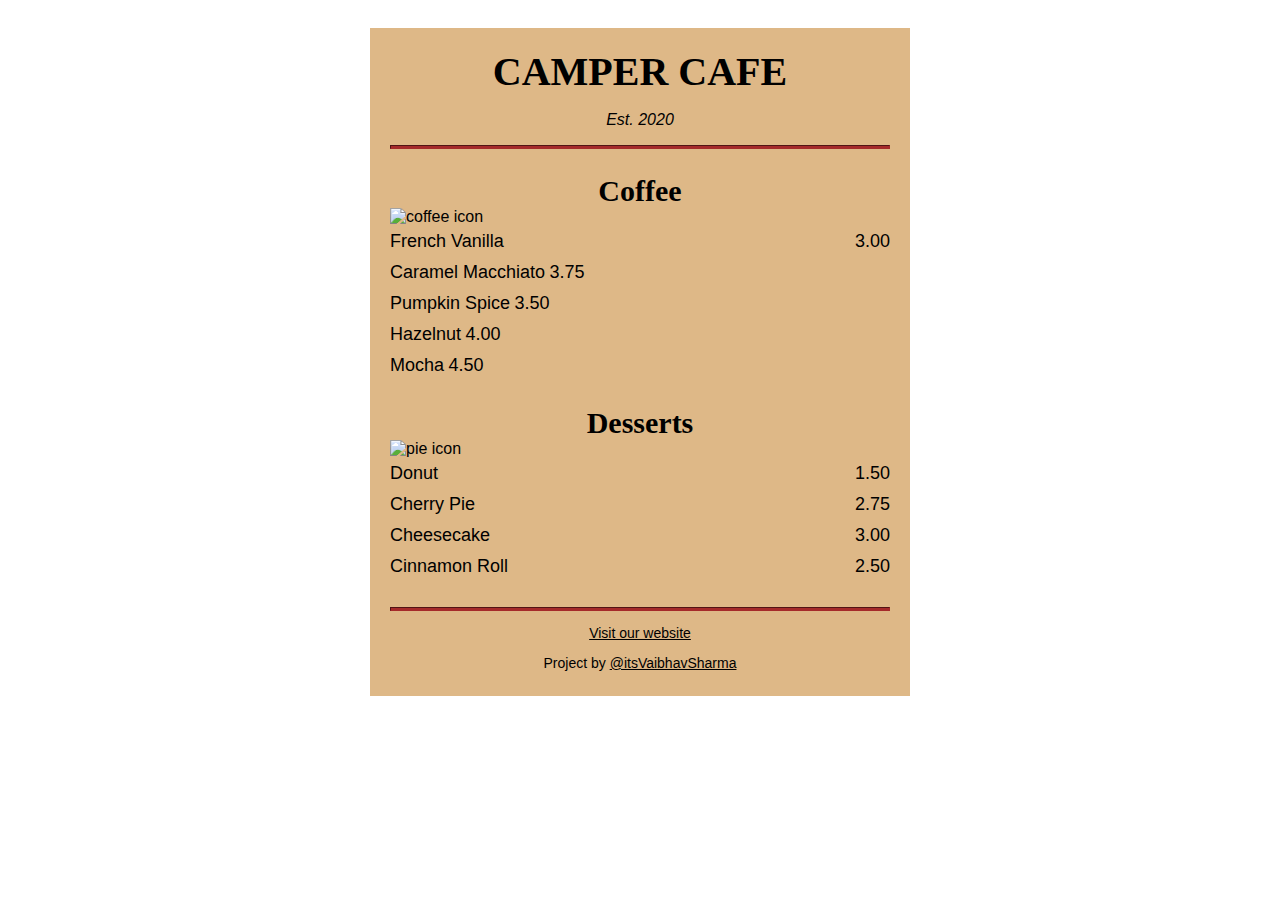
==== CafeMenu/index.html @ 0db77c47 "CafeMenu Added" ====
<!DOCTYPE html>
<html lang="en">


<head>
    <!--Up until now, you have been limited regarding the presentation and appearance of the content you create. To start taking control, add a style element within the head element.-->
    
     <!--You can add style to an element by specifying it in the style element and setting a property for it like this:
            element {
            property: value;
            }
         Center your h1 element by setting its text-align property to the value center.-->
    <!--You now have three type selectors with the exact same styling. You can add the same group of styles to many elements by creating a list of selectors. Each selector is separated with commas like this:-->

    <!--  <style>
        h1, h2, p {
            text-align: center;
        }
       </style> -->

       <!--you have styled three elements by writing CSS inside the style tags. This works, but since there will be many more styles, it's best to put all the styles in a separate file and link to it.-->

       <!--Now you need to link the styles.css file so the styles will be applied again. Nest a self-closing link element in the head element. Give it a rel attribute value stylesheet and an href attribute value of styles.css.-->
       <link rel="stylesheet" href="styles.css"/>
    <title>Cafe Menu</title>
    <meta charset="UTF-8">
    <!--For the styling of the page to look similar on mobile as it does on a desktop or laptop, you need to add a meta element with a special content attribute. Add the following within the head element:-->
    <meta name="viewport" content="width=device-width initial-scale=1.0"/>


</head>
<body>
    <!--The div element is used mainly for design layout purposes unlike the other content elements you have used so far. Add a div element inside the body element and then move all the other elements inside the new div.-->
    <!--To apply the class's styling to the div element, add a class attribute to the div element's opening tag and set its value to menu.-->
    
    <div class="menu">
    <main>

        <h1>CAMPER CAFE</h1>
        <p class="established">Est. 2020</p>
        <!--You can use an hr element to display a divider between sections of different content. First, add an hr element between the p element with the class established and the first section element. Note that hr elements are self closing.-->
        <hr>
        <section>
            <h2>Coffee</h2>
            <img src="https://cdn.freecodecamp.org/curriculum/css-cafe/coffee.jpg" alt="coffee icon">
            <!--It’s looking good. Time to start adding some menu items. Add an empty article element under the Coffee heading. It will contain a flavor and price of each coffee you currently offer.-->
            <!--That is kind of what you want, but now it would be nice if the flavor and price were on the same line. p elements are block-level elements, so they take up the entire width of their parent element. To get them on the same line, you need to apply some styling to the p elements so they behave more like inline elements. To do that, start by adding a class attribute with the value item to the first article element under the Coffee heading.-->
            
            <article class="item">
                <!--The flavors and prices are currently stacked on top of each other and centered with their respective p elements. It would be nice if the flavor was on the left and the price was on the right. Add the class name flavor to the French Vanilla p element.-->
                <!--That worked, but there is still a little space on the right of the price. You could keep trying various percentages for the widths. Instead, use the back space key on your keyboard to move the p element with the class price next to the p element with the class flavor so that they are on the same line in the editor. Make sure there is no space between them.-->
                <!--Now go ahead and change both the flavor and price class' widths to be 50% again.-->
                <p class="flavor">French Vanilla</p><p class="price">3.00</p>
              </article>
              <article class="item">
                <p>Caramel Macchiato</p>
                <p>3.75</p>
              </article>
              <article class="item">
                <p>Pumpkin Spice</p>
                <p>3.50</p>
              </article>
              <article class="item">
                <p>Hazelnut</p>
                <p>4.00</p>
              </article>
              <article class="item">
                <p>Mocha</p>
                <p>4.50</p>
              </article>


        </section>
        <section>
            <h2>Desserts</h2>
            <img src="https://cdn.freecodecamp.org/curriculum/css-cafe/pie.jpg" alt="pie icon">
              <article class="item">
                <p class="dessert">Donut</p><p class="price">1.50</p>
              </article>
              <article class="item">
                <p class="dessert">Cherry Pie</p><p class="price">2.75</p>
              </article>
              <article class="item">
                <p class="dessert">Cheesecake</p><p class="price">3.00</p>
              </article>
              <article class="item">
                <p class="dessert">Cinnamon Roll</p><p class="price">2.50</p>
              </article>
        </section>
    </main>
    <hr class="bottom-line">
    <footer>
      <p><a target="_blank" href= "https://github.com/itsVaibhavSharma/FULL-STACK-BASICS-AND-PROJECTS">Visit our website</a></p>
      <p class="address">Project by <a target="_blank" href="https://github.com/itsVaibhavSharma">@itsVaibhavSharma</a></p>
    </footer>
    </div>

</body>
</html>
---- CafeMenu/styles.css ----
h1, h2, p {
    text-align: center;
  }
/*The text is centered again so the link to the CSS file is working. Add another style to the file that changes the background-color property to brown for the body element. */
body {
  /*Since the cafe's main product for sale is coffee, you could use an image of coffee beans for the background of the page.

Delete the comment and its contents inside the body type selector. Now add a background-image property and set its value to url(https://cdn.freecodecamp.org/curriculum/css-cafe/beans.jpg).*/
  /*background-color: burlywood;*/

  background-image: url(https://cdn.freecodecamp.org/curriculum/css-cafe/beans.jpg);
  /*You can change the font-family of text, to make it look different from the default font of your browser. Each browser has some common fonts available to it. Change all the text in your body, by adding a font-family property with the value sans-serif. This is a fairly common font that is very readable.*/
   font-family: sans-serif;
   padding: 20px;
}
/*The goal now is to make the div not take up the entire width of the page. The CSS width property is perfect for this. Create a new type selector in the style sheet that gives your div element a width of 300px.*/

/*So far you have been using type selectors to style elements. A class selector is defined by a name with a dot directly in front of it, like this:

.class-name {
  styles
}
Change the existing div selector into a class selector by replacing div with a class named menu.*/

.menu {
  /*Next, you want to center the div horizontally. You can do this by setting its margin-left and margin-right properties to auto. Think of the margin as invisible space around an element. Using these two margin properties, center the div element within the body element.*/
  /*You can give your menu some space between the content and the sides with various padding properties.

Give the menu class a padding-left and a padding-right with the same value 20px.*/
 /*Since all 4 sides of the menu have the same internal spacing, go ahead and delete the four properties and use a single padding property with the value 20px.*/ 
  margin-left: auto;
  margin-right: auto;
  padding: 20px;
  background-color:burlywood;
  width: 80%;
  /*The current width of the menu will always take up 80% of the body element's width. On a very wide screen, the coffee and dessert appear far apart from their prices.

Add a max-width property to the menu class with a value of 500px to prevent it from growing too wide.*/
  max-width: 500px;
}

/*Using your new flavor class as a selector, set the text-align property's value to left.*/

/*That's closer, but the price didn't stay over on the right. This is because inline-block elements only take up the width of their content. To spread them out, add a width property to the flavor and price class selectors that have a value of 50% each.*/

/*Well that did not work. Styling the p elements as inline-block and placing them on separate lines in the code creates an extra space to the right of the first p element, causing the second one to shift to the next line. One way to fix this is to make each p element's width a little less than 50%.

Change the width value to 49% for each class to see what happens.*/
/*Now go ahead and change both the flavor and price class' widths to be 50% again.*/

/*If you make the width of the page preview smaller, you will notice at some point, some of the text on the left starts wrapping around to the next line. This is because the width of the p elements on the left side can only take up 50% of the space. Since you know the prices on the right have significantly fewer characters, change the flavor class width value to be 75% and the price class width value to be 25%.*/
.flavor, .dessert {
  text-align: left;
  width:75%;
}
.price {
  text-align: right;
  width:25%;
}
/*The p elements are nested in an article element with the class attribute of item. You can style all the p elements nested anywhere in elements with a class named item like this:
.item p { }
Using the above selector, add a display property with value inline-block so the p elements behave more like inline elements.*/

.item p{
  /*Focusing on the menu items and prices, there is a fairly large gap between each line. Target all the p elements nested in elements with the class named item and set their top and bottom margin to be 5px.*/
display: inline-block;
margin-top:5px;
  margin-bottom: 5px;
  font-size: 18px;
}

/*It is a bit boring for all the text to have the same font-family. You can still have the majority of the text sans-serif and make just the h1 and h2 elements different using a different selector.
Style both the h1 and the h2 elements so that only these elements' text use Impact font.
You can add a fallback value for the font-family by adding another font name separated by a comma. Fallbacks are used in instances where the initial is not found/available.*/

h1, h2 {
  font-family: Impact, serif;
}

.established{
  font-style: italic;
}

/*The typography of heading elements (e.g. h1, h2) is set by default values of users' browsers.

Add two new type selectors (h1 and h2). Use the font-size property for both, but use the value 40px for the h1 and 30px for the h2.*/

h1 {
  font-size: 40px;
  margin-top: 0;
  margin-bottom: 15px;
}
h2 {
  font-size: 30px;
}

/*The default properties of an hr element will make it appear as a thin light grey line. You can change the height of the line by specifying a value for the height property. Change the height of the hr element to be 3px.*/
hr {
  /*Notice how the thickness of the line looks bigger? The default value of a property named border-width is 1px for all edges of hr elements. By changing the border to the same color as the background, the total height of the line is 5px (3px plus the top and bottom border width of 1px). Change the height property of the hr to be 2px, so the total height of it becomes 4px.*/
  height: 2px;
  background-color: brown;
  /*Notice the grey color along the edges of the line. Those edges are known as borders. Each side of an element can have a different color or they can all be the same. Make all the edges of the hr element the same color as the background of it using the border-color property.*/
  border-color: brown;

}

.bottom-line {
  margin-top: 25px;
}

/*FOOTER*/

footer {
  font-size: 14px;
}

/*The default color of a link that has not yet been clicked on is typically blue. The default color of a link that has already been visited from a page is typically purple. To make the footer links the same color regardless if a link has been visited, use a type selector for the anchor element (a) and use the value black for the color property.*/
a {
  color: black;

}
/*You change properties of a link when the link has actually been visited by using a pseudo-selector that looks like a:visited { propertyName: propertyValue; }. Change the color of the footer Visit our website link to be grey when a user has visited the link.*/
a:visited {
  color: black;
}

/*You change properties of a link when the mouse hovers over them by using a pseudo-selector that looks like a:hover { propertyName: propertyValue; }. Change the color of the footer Visit our website link to be brown when a user hovers over it.*/
a:hover {
  color: brown;
}

/*You change properties of a link when the link is actually being clicked by using a pseudo-selector that looks like a:active { propertyName: propertyValue; }. Change the color of the footer Visit our website link to be white when clicked on.*/
a:active {
  color: brown;
}

.address {
  margin-bottom: 5px;
}

img {
  display: block;
  margin-left: auto;
  margin-right: auto;
  /*It would be nice if the vertical space between the h2 elements and their associated icons was smaller. The h2 elements have default top and bottom margin space, so you could change the bottom margin of the h2 elements to say 0 or another number. There is an easier way, simply add a negative top margin to the img elements to pull them up from their current positions. Negative values are created using a - in front of the value. To complete this project, go ahead and use a negative top margin of 25px in the img type selector.*/
  margin-top: -25px;

}
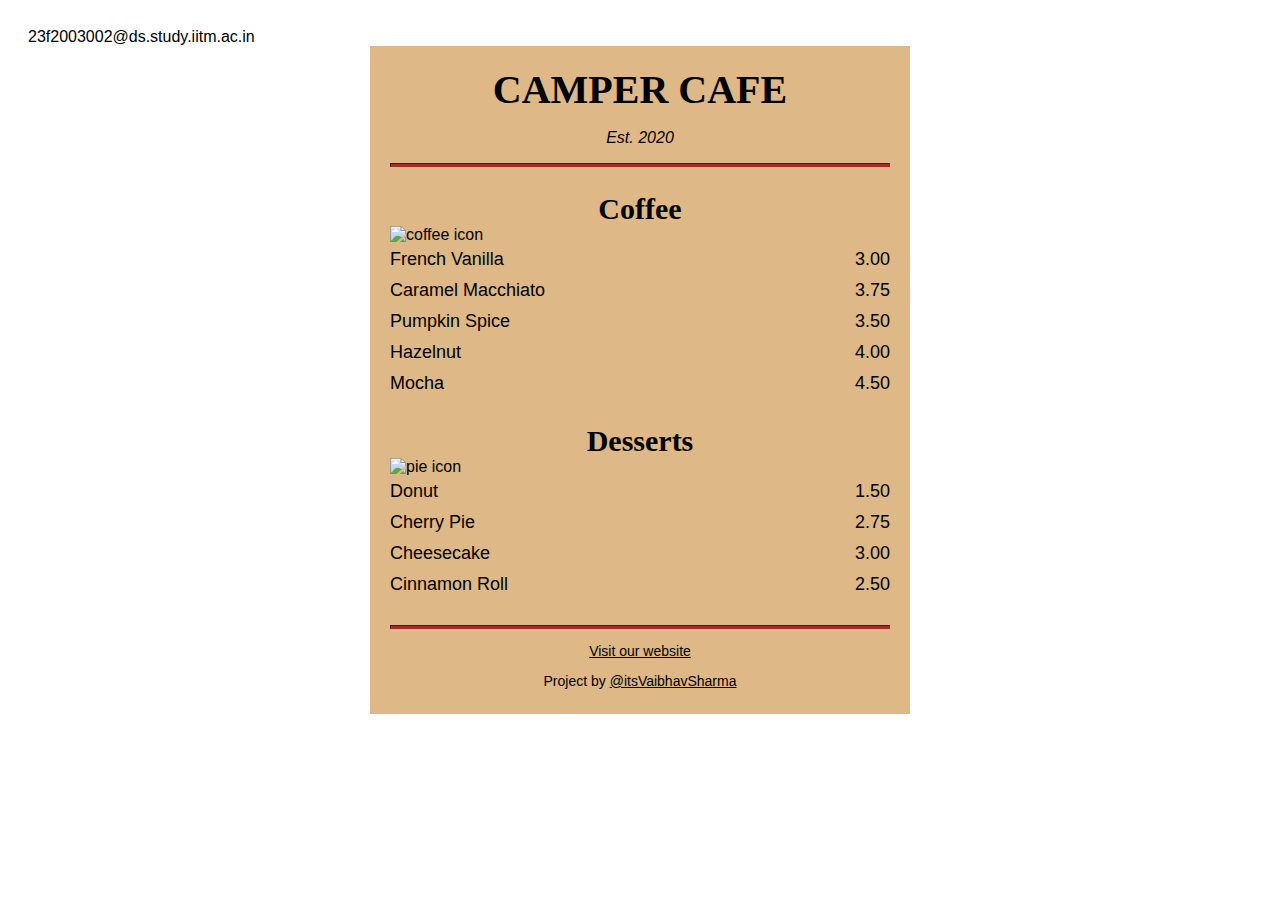
==== commit 61c79407: "Update index.html" ====
--- a/CafeMenu/index.html
+++ b/CafeMenu/index.html
@@ -32,7 +32,7 @@
 <body>
     <!--The div element is used mainly for design layout purposes unlike the other content elements you have used so far. Add a div element inside the body element and then move all the other elements inside the new div.-->
     <!--To apply the class's styling to the div element, add a class attribute to the div element's opening tag and set its value to menu.-->
-    
+    <!--email_off-->23f2003002@ds.study.iitm.ac.in<!--/email_off-->
     <div class="menu">
     <main>
 
@@ -53,20 +53,16 @@
                 <p class="flavor">French Vanilla</p><p class="price">3.00</p>
               </article>
               <article class="item">
-                <p>Caramel Macchiato</p>
-                <p>3.75</p>
+                <p class="flavor">Caramel Macchiato</p><p class="price">3.75</p>
               </article>
               <article class="item">
-                <p>Pumpkin Spice</p>
-                <p>3.50</p>
+                <p class="flavor">Pumpkin Spice</p><p class="price">3.50</p>
               </article>
               <article class="item">
-                <p>Hazelnut</p>
-                <p>4.00</p>
+                <p class="flavor">Hazelnut</p><p class="price">4.00</p>
               </article>
               <article class="item">
-                <p>Mocha</p>
-                <p>4.50</p>
+                <p class="flavor">Mocha</p><p class="price">4.50</p>
               </article>
 
 
